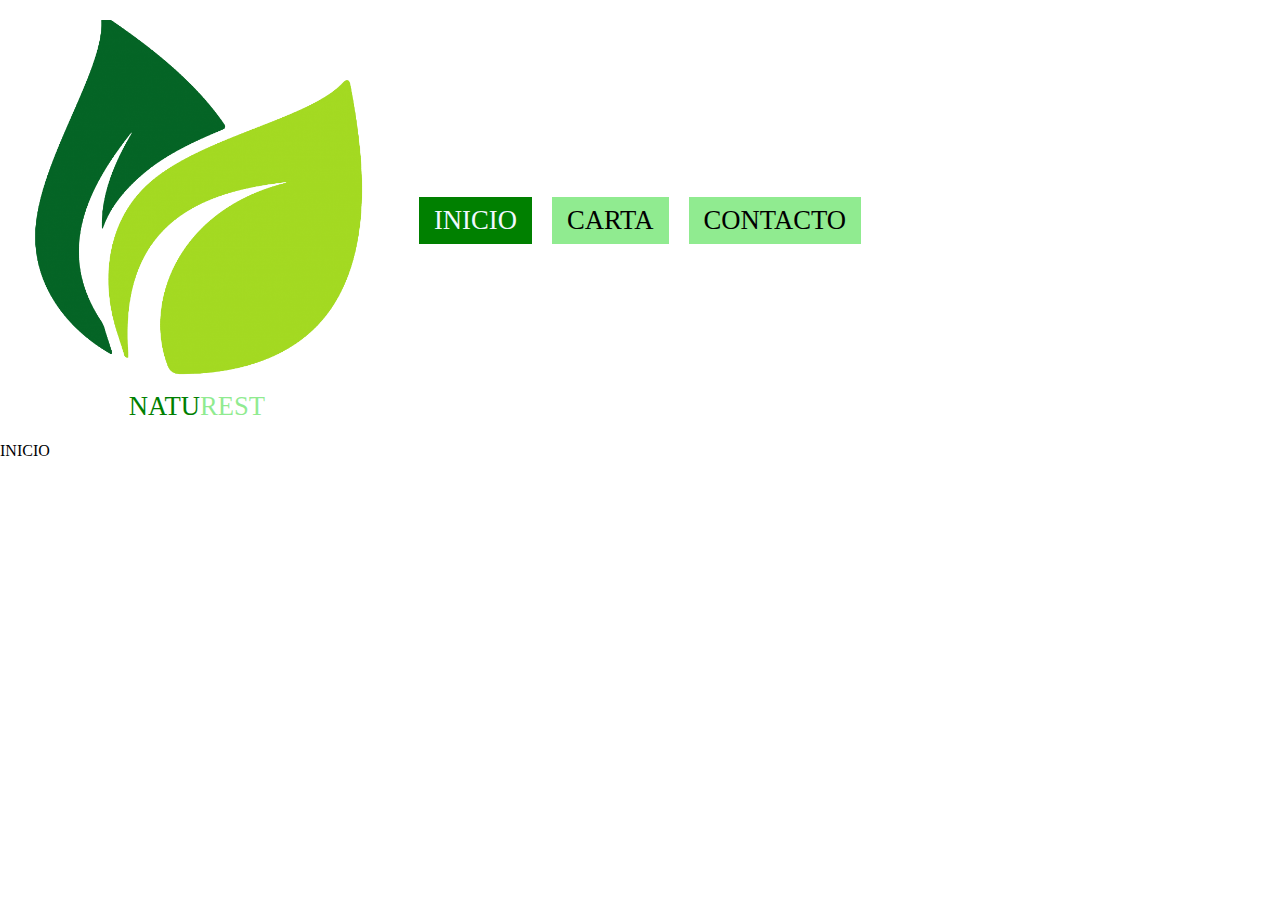
==== index.html @ 5f822133 "arreglo active en nav, colocando color en header" ====
<!DOCTYPE html>
<html lang="en">
  <head>
    <meta charset="UTF-8" />
    <meta name="viewport" content="width=device-width, initial-scale=1.0" />
    <link rel="stylesheet" href="./css/estilo.css" />
    <title>Home</title>
  </head>
  <body>
    <header class="header">
      <div class="logoContenedor">
        <img class="img_logo" src="./imagenes/logo.png" alt="" />
        <p><span class="nomb-rest">NATU</span>REST</p>
      </div>
      <nav class="main-nav">
        <ul class="main-menu">
          <li class="item-menu"><a class="active" href="#">inicio</a></li>
          <li class="item-menu"><a href="./carta.html">carta</a></li>
          <li class="item-menu">
            <a href="./contacto.html">contacto</a>
          </li>
        </ul>
      </nav>
    </header>
    <p>INICIO</p>
  </body>
</html>
---- css/estilo.css ----
*{
    margin: 0;
    padding: 0;
}
:root {
    --color-principal: green;
    --color-secundario: rgba(58, 220, 58, 0.566);
    --color-txt-principal: black;
}
.header {
    display: grid;
    grid-template-columns: repeat(3, 1fr);
    gap: 40px;
    padding: 20px 15px;
}
.logoContenedor{
    text-align: center;
    font-size: 20pt;
    color: var(--color-secundario);
}
.logoContenedor .nomb-rest{
    color: var(--color-principal);

}
.img_logo {
    width: 100%;
}
.logo {
    width: 40px;
    display: flex;
    align-items: center;
}
.main-menu {
    list-style: none;
    display: flex;
    gap: 20px;
    align-items: center;
    font-size: 20pt;
    text-transform: uppercase;
}
.item-menu a {
    text-decoration: none;
    background-color: var(--color-secundario);
    color: black;
    padding: 8px 15px;
    display: block;
}
.item-menu a:hover,
.item-menu a.active {
    background-color: var(--color-principal);
    color: aliceblue;
}
.main-nav {
    display: flex;
    text-align: center;
}
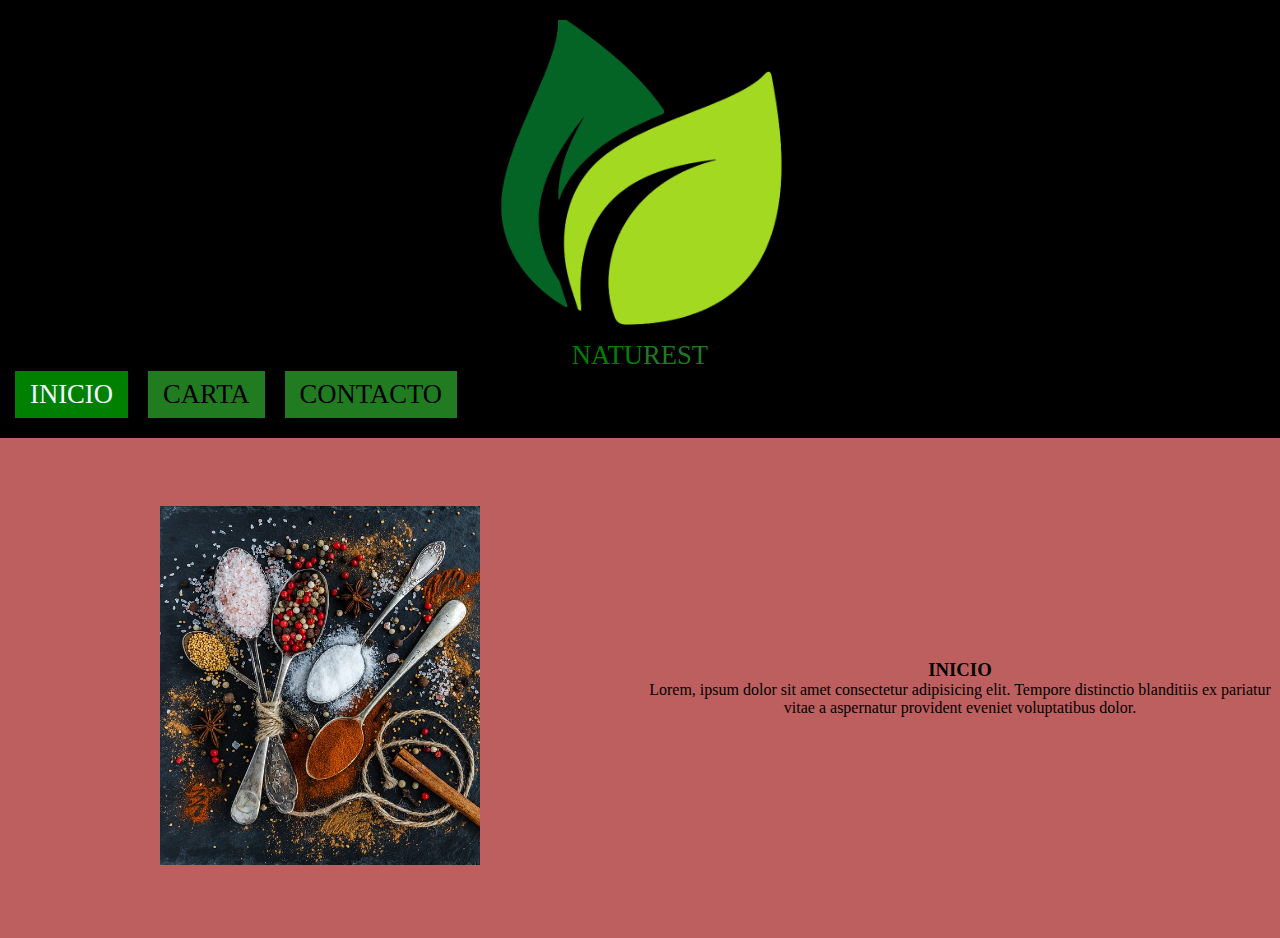
==== commit 51f1e9d0: "creando la pagina de index." ====
--- a/index.html
+++ b/index.html
@@ -7,21 +7,47 @@
     <title>Home</title>
   </head>
   <body>
-    <header class="header">
-      <div class="logoContenedor">
-        <img class="img_logo" src="./imagenes/logo.png" alt="" />
-        <p><span class="nomb-rest">NATU</span>REST</p>
+    <div class="contenedor">
+      <header class="header">
+        <div class="logoContenedor">
+          <img class="img-logo" src="./imagenes/logo.png" alt="" />
+          <p><span class="nomb-rest">NATU</span>REST</p>
+        </div>
+        <div class="contenedor-main-nav">
+          <nav class="main-nav">
+            <ul class="main-menu">
+              <li class="item-menu"><a class="active" href="#">inicio</a></li>
+              <li class="item-menu"><a href="./carta.html">carta</a></li>
+              <li class="item-menu">
+                <a href="./contacto.html">contacto</a>
+              </li>
+            </ul>
+          </nav>
+        </div>
+      </header>
+
+      <section class="seccion">
+        <article class="article">
+          <div class="contenedor-img-index">
+            <img
+              class="img-index"
+              src="./imagenes/img_tenedoresEspecias.jpeg"
+              alt=""
+            />
+          </div>
+          <div class="txt-article">
+            <h3>INICIO</h3>
+            <p>
+              Lorem, ipsum dolor sit amet consectetur adipisicing elit. Tempore
+              distinctio blanditiis ex pariatur vitae a aspernatur provident
+              eveniet voluptatibus dolor.
+            </p>
+          </div>
+        </article>
+      </section>
+      <div class="contenedor-footer">
+        <footer class="footer"></footer>
       </div>
-      <nav class="main-nav">
-        <ul class="main-menu">
-          <li class="item-menu"><a class="active" href="#">inicio</a></li>
-          <li class="item-menu"><a href="./carta.html">carta</a></li>
-          <li class="item-menu">
-            <a href="./contacto.html">contacto</a>
-          </li>
-        </ul>
-      </nav>
-    </header>
-    <p>INICIO</p>
+    </div>
   </body>
 </html>
--- a/css/estilo.css
+++ b/css/estilo.css
@@ -9,9 +9,27 @@
 }
 .header {
     display: grid;
-    grid-template-columns: repeat(3, 1fr);
-    gap: 40px;
+    grid-template-columns: repeat(1, 1fr);
+    /* gap: 40px; poner en @media */
     padding: 20px 15px;
+    background-color: #000;
+
+}
+.article{
+    background-color: rgb(189, 95, 95);
+    display: grid;
+    grid-template-columns: repeat(2, 1fr);
+    text-align: center;
+    height: 500px;
+
+    justify-content: center;
+    align-items: center;
+    
+}
+
+.contenedor{
+    display: flex;
+    flex-direction: column;
 }
 .logoContenedor{
     text-align: center;
@@ -22,8 +40,8 @@
     color: var(--color-principal);
 
 }
-.img_logo {
-    width: 100%;
+.img-logo {
+    width: 25%;
 }
 .logo {
     width: 40px;
@@ -50,7 +68,16 @@
     background-color: var(--color-principal);
     color: aliceblue;
 }
-.main-nav {
+.contenedor-main-nav {
     display: flex;
     text-align: center;
+    flex-direction: column;
 }
+
+.img-index{
+    border-radius: 50%;
+    width: 50%;
+    padding: 10px;
+    border-radius: 10px;
+
+}
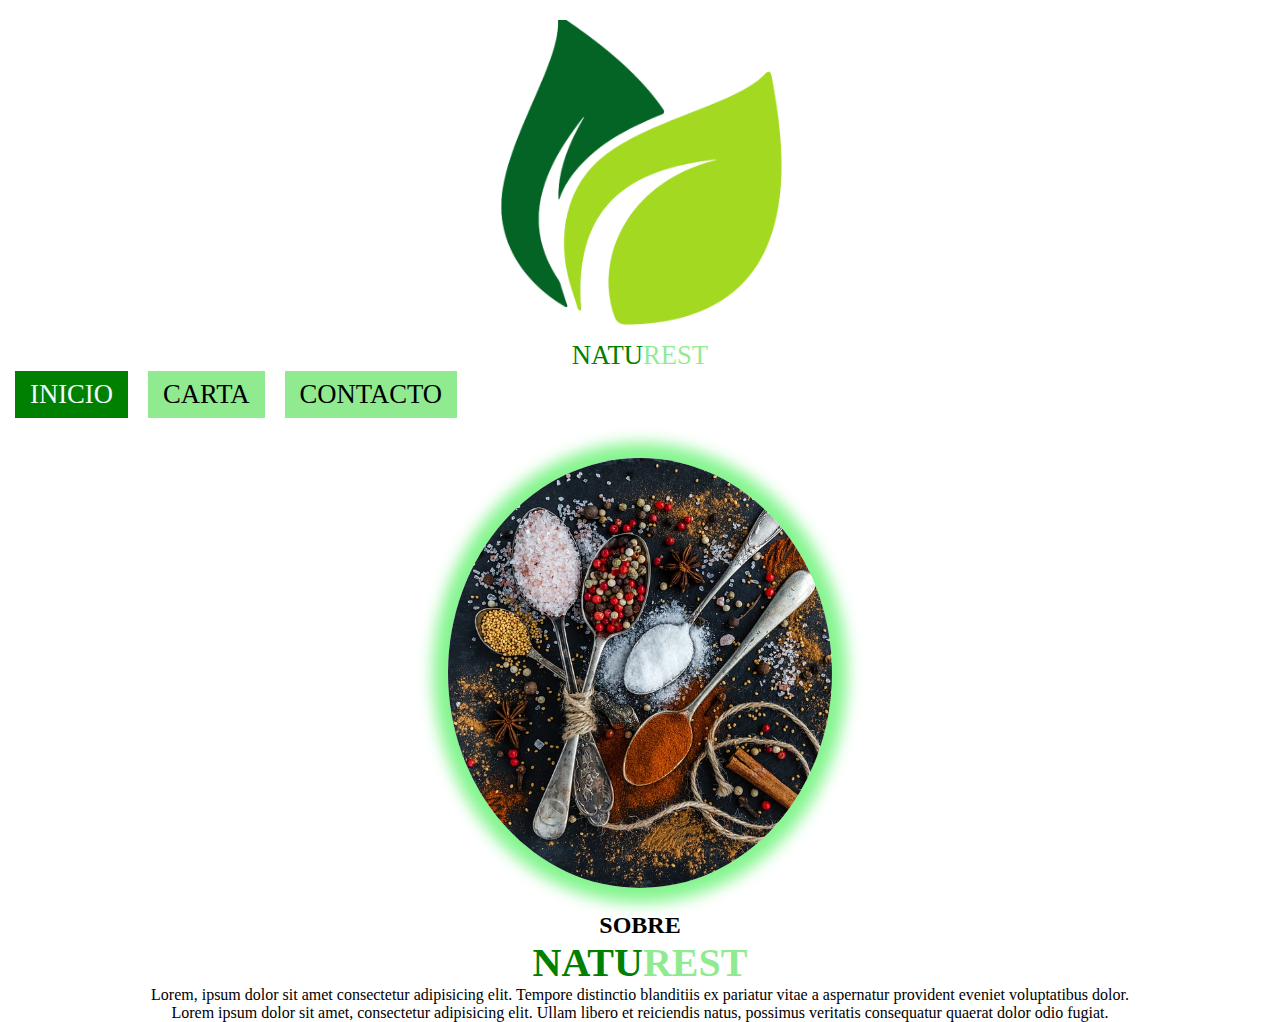
==== commit c9052e5c: "actualizacion pagina index" ====
--- a/index.html
+++ b/index.html
@@ -36,11 +36,14 @@
             />
           </div>
           <div class="txt-article">
-            <h3>INICIO</h3>
+            <h2>sobre</h2>
+            <h3> <span class="nomb-rest">natu</span>rest</h3>
             <p>
               Lorem, ipsum dolor sit amet consectetur adipisicing elit. Tempore
               distinctio blanditiis ex pariatur vitae a aspernatur provident
               eveniet voluptatibus dolor.
+              <br>
+              Lorem ipsum dolor sit amet, consectetur adipisicing elit. Ullam libero et reiciendis natus, possimus veritatis consequatur quaerat dolor odio fugiat.
             </p>
           </div>
         </article>
--- a/css/estilo.css
+++ b/css/estilo.css
@@ -12,11 +12,11 @@
     grid-template-columns: repeat(1, 1fr);
     /* gap: 40px; poner en @media */
     padding: 20px 15px;
-    background-color: #000;
+    /* background-color: #000; */
 
 }
 .article{
-    background-color: rgb(189, 95, 95);
+    /* background-color: rgb(189, 95, 95); */
     display: grid;
     grid-template-columns: repeat(2, 1fr);
     text-align: center;
@@ -76,8 +76,28 @@
 
 .img-index{
     border-radius: 50%;
-    width: 50%;
-    padding: 10px;
-    border-radius: 10px;
+    width: 30%;
+    /* padding: 10px; */
+    /* border-radius: 10px; */
+    box-shadow: 0px 0px 15px 15px #77ef4e;
+    -webkit-box-shadow: 0px 0px 15px 15px #1eec2f8b;
 
 }
+.article{
+    padding-top: 20px;
+    display: block;
+}
+.txt-article h3{
+    text-transform: uppercase;
+    color: var(--color-secundario);
+    font-size: 30pt;
+
+}
+.txt-article .nomb-rest{
+    color: var(--color-principal);
+}
+
+.txt-article h2{
+    text-transform: uppercase;
+    padding-top: 20px;
+}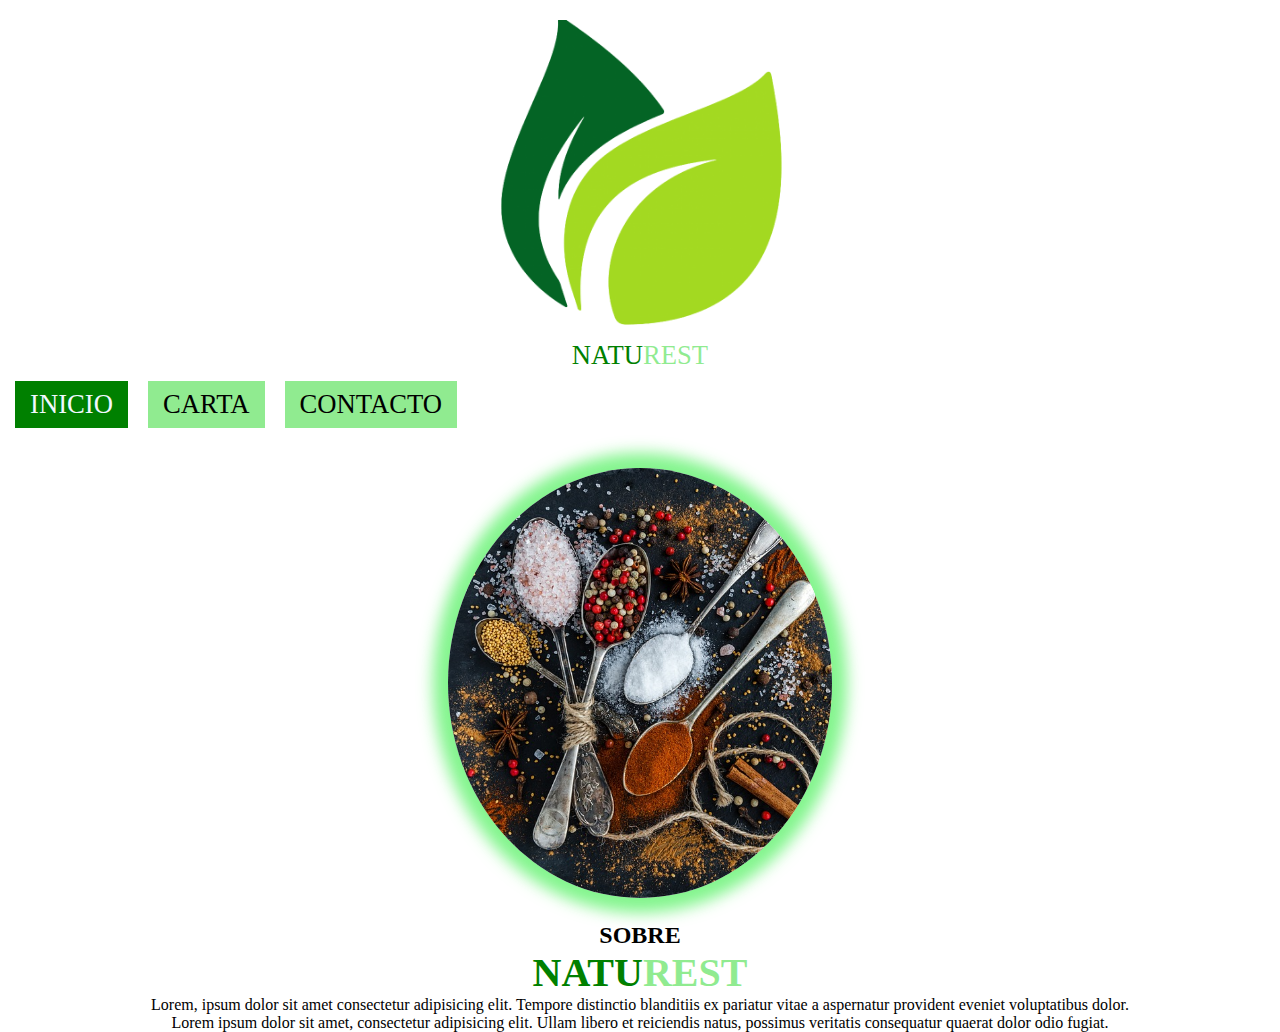
==== commit 4d4c4b75: "empezando la pagina de carta" ====
--- a/index.html
+++ b/index.html
@@ -25,7 +25,6 @@
           </nav>
         </div>
       </header>
-
       <section class="seccion">
         <article class="article">
           <div class="contenedor-img-index">
@@ -37,13 +36,15 @@
           </div>
           <div class="txt-article">
             <h2>sobre</h2>
-            <h3> <span class="nomb-rest">natu</span>rest</h3>
+            <h3><span class="nomb-rest">natu</span>rest</h3>
             <p>
               Lorem, ipsum dolor sit amet consectetur adipisicing elit. Tempore
               distinctio blanditiis ex pariatur vitae a aspernatur provident
               eveniet voluptatibus dolor.
-              <br>
-              Lorem ipsum dolor sit amet, consectetur adipisicing elit. Ullam libero et reiciendis natus, possimus veritatis consequatur quaerat dolor odio fugiat.
+              <br />
+              Lorem ipsum dolor sit amet, consectetur adipisicing elit. Ullam
+              libero et reiciendis natus, possimus veritatis consequatur quaerat
+              dolor odio fugiat.
             </p>
           </div>
         </article>
--- a/css/estilo.css
+++ b/css/estilo.css
@@ -30,6 +30,13 @@
 .contenedor{
     display: flex;
     flex-direction: column;
+}
+.contenedor-main-nav {
+    display: flex;
+    text-align: center;
+    flex-direction: column;
+    padding-top: 10px;
+    justify-content: center;
 }
 .logoContenedor{
     text-align: center;
@@ -68,11 +75,7 @@
     background-color: var(--color-principal);
     color: aliceblue;
 }
-.contenedor-main-nav {
-    display: flex;
-    text-align: center;
-    flex-direction: column;
-}
+
 
 .img-index{
     border-radius: 50%;
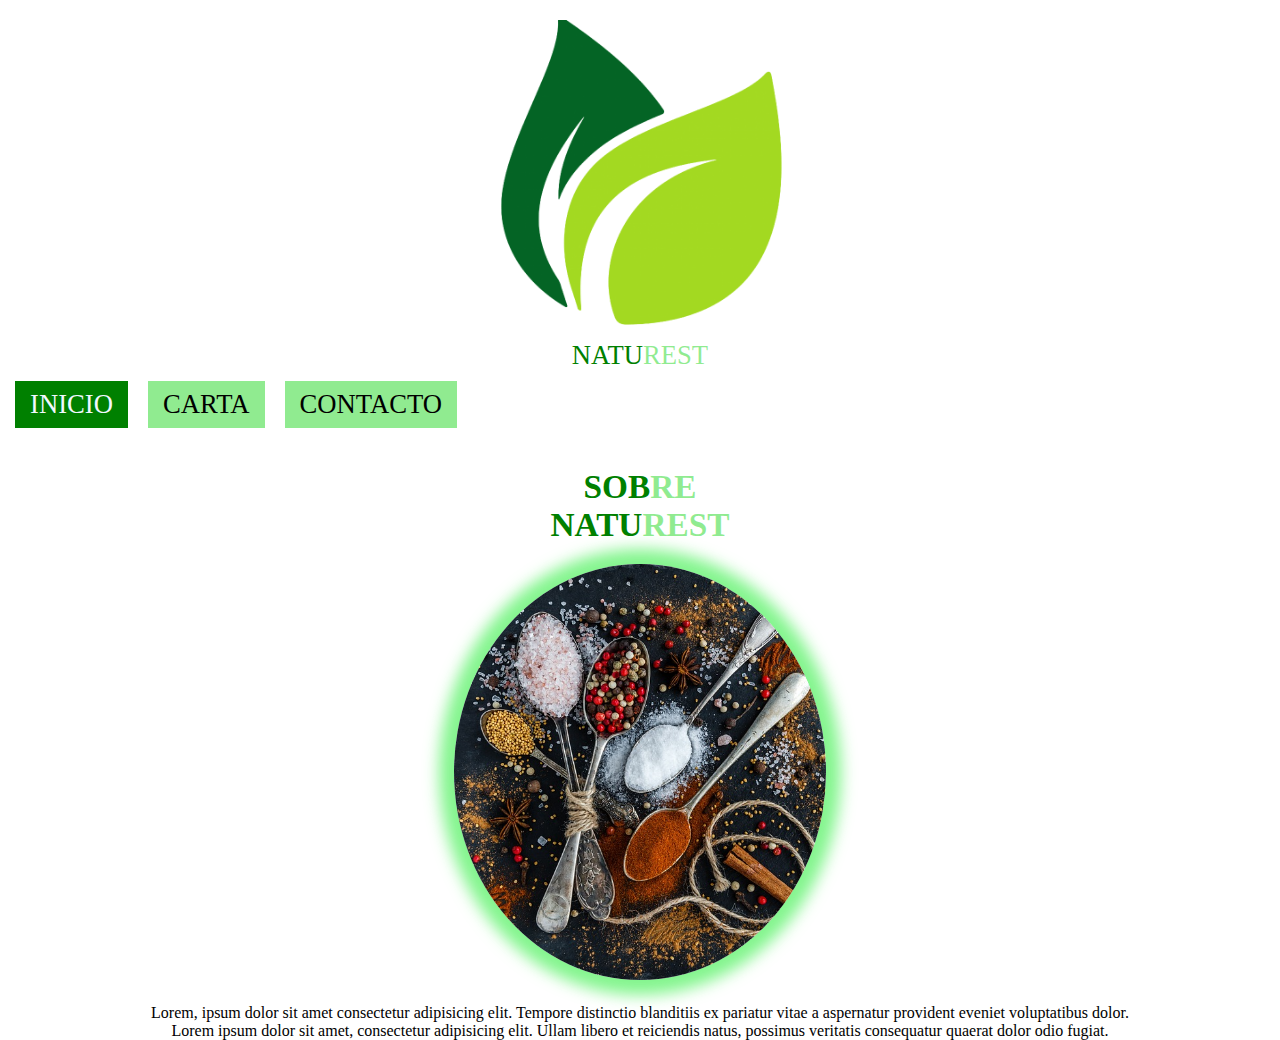
==== commit ea109e53: "update pagina carta, agregando fotos y texto" ====
--- a/index.html
+++ b/index.html
@@ -10,7 +10,7 @@
     <div class="contenedor">
       <header class="header">
         <div class="logoContenedor">
-          <img class="img-logo" src="./imagenes/logo.png" alt="" />
+          <img class="img-logo" src="./imagenes/imgLogo/logo.png" alt="" />
           <p><span class="nomb-rest">NATU</span>REST</p>
         </div>
         <div class="contenedor-main-nav">
@@ -27,16 +27,17 @@
       </header>
       <section class="seccion">
         <article class="article">
+          <h2><span class="color-letras">sob</span>re</h2>
+            <h3><span class="nomb-rest">natu</span>rest</h3>
           <div class="contenedor-img-index">
             <img
               class="img-index"
-              src="./imagenes/img_tenedoresEspecias.jpeg"
+              src="./imagenes/imgIndex/img_tenedoresEspecias.jpeg"
               alt=""
             />
           </div>
           <div class="txt-article">
-            <h2>sobre</h2>
-            <h3><span class="nomb-rest">natu</span>rest</h3>
+            
             <p>
               Lorem, ipsum dolor sit amet consectetur adipisicing elit. Tempore
               distinctio blanditiis ex pariatur vitae a aspernatur provident
--- a/css/estilo.css
+++ b/css/estilo.css
@@ -2,35 +2,45 @@
     margin: 0;
     padding: 0;
 }
+
 :root {
     --color-principal: green;
     --color-secundario: rgba(58, 220, 58, 0.566);
     --color-txt-principal: black;
 }
+
+h3{
+    text-transform: uppercase;
+    font-size: 25pt;
+    color: var(--color-secundario);
+}
+
+h3 .nomb-rest{
+    color: var(--color-principal);
+}
+
 .header {
     display: grid;
     grid-template-columns: repeat(1, 1fr);
     /* gap: 40px; poner en @media */
     padding: 20px 15px;
-    /* background-color: #000; */
+}
 
-}
 .article{
     /* background-color: rgb(189, 95, 95); */
     display: grid;
-    grid-template-columns: repeat(2, 1fr);
+    grid-template-columns: repeat(1, 1fr);
     text-align: center;
     height: 500px;
-
     justify-content: center;
     align-items: center;
-    
 }
 
 .contenedor{
     display: flex;
     flex-direction: column;
 }
+
 .contenedor-main-nav {
     display: flex;
     text-align: center;
@@ -43,7 +53,7 @@
     font-size: 20pt;
     color: var(--color-secundario);
 }
-.logoContenedor .nomb-rest{
+.nomb-rest{
     color: var(--color-principal);
 
 }
@@ -76,31 +86,65 @@
     color: aliceblue;
 }
 
+.contenedor-img-index{
+    padding:20px;
+}
+.img-index{
 
-.img-index{
     border-radius: 50%;
     width: 30%;
-    /* padding: 10px; */
-    /* border-radius: 10px; */
     box-shadow: 0px 0px 15px 15px #77ef4e;
     -webkit-box-shadow: 0px 0px 15px 15px #1eec2f8b;
+}
 
-}
 .article{
-    padding-top: 20px;
+    
     display: block;
 }
+
 .txt-article h3{
     text-transform: uppercase;
     color: var(--color-secundario);
     font-size: 30pt;
 
 }
-.txt-article .nomb-rest{
+.color-letras{
     color: var(--color-principal);
 }
 
-.txt-article h2{
+h2{
     text-transform: uppercase;
     padding-top: 20px;
-}+    color: var(--color-secundario);
+    font-size: 25pt;
+}
+
+.img-menu{
+    width: 50%;
+
+}
+
+.items-carta{
+    display: flex;
+    flex-direction: column;
+    align-items: center;
+    padding-top: 15px;
+}
+
+.items-carta p {
+    width: 300px;
+    text-align: center;
+    padding-bottom: 10px;
+}
+
+.article-carta{
+    
+        /* background-color: rgb(189, 95, 95); */
+        display: grid;
+        grid-template-columns: repeat(1, 1fr);
+        text-align: center;
+        height: 500px;
+        justify-content: center;
+        align-items: center;
+    
+}
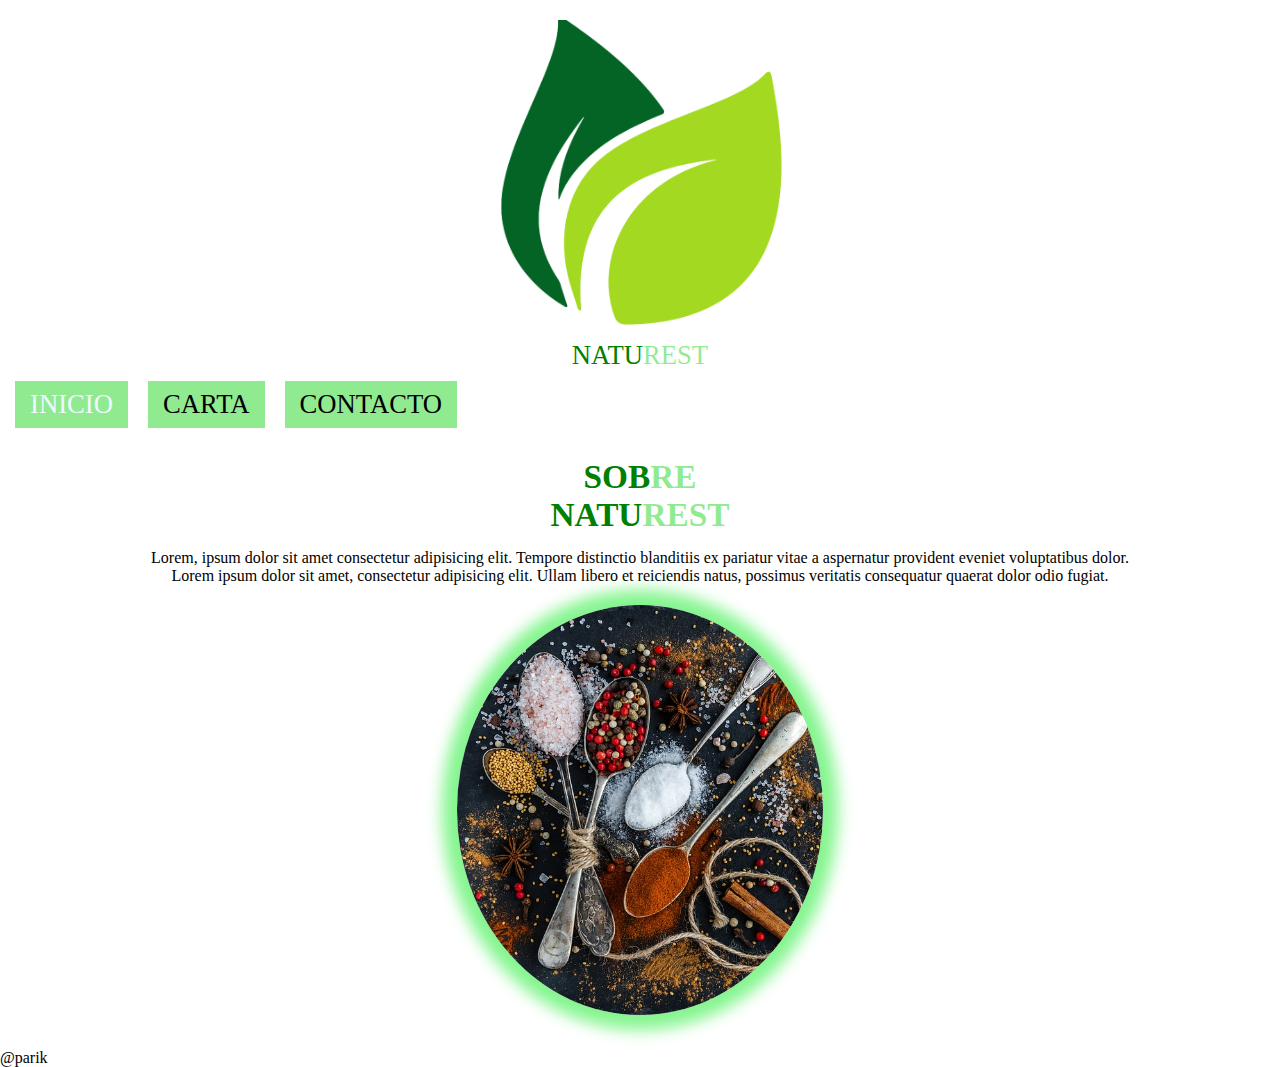
==== commit 5fb74d8f: "update pagina carta, comienzo pagina contacto" ====
--- a/index.html
+++ b/index.html
@@ -25,19 +25,11 @@
           </nav>
         </div>
       </header>
-      <section class="seccion">
+      <section class="section">
         <article class="article">
           <h2><span class="color-letras">sob</span>re</h2>
-            <h3><span class="nomb-rest">natu</span>rest</h3>
-          <div class="contenedor-img-index">
-            <img
-              class="img-index"
-              src="./imagenes/imgIndex/img_tenedoresEspecias.jpeg"
-              alt=""
-            />
-          </div>
+          <h3><span class="nomb-rest">natu</span>rest</h3>
           <div class="txt-article">
-            
             <p>
               Lorem, ipsum dolor sit amet consectetur adipisicing elit. Tempore
               distinctio blanditiis ex pariatur vitae a aspernatur provident
@@ -48,10 +40,17 @@
               dolor odio fugiat.
             </p>
           </div>
+          <div class="contenedor-img-index">
+            <img
+              class="img-index"
+              src="./imagenes/imgIndex/img_tenedoresEspecias.jpeg"
+              alt=""
+            />
+          </div>
         </article>
       </section>
       <div class="contenedor-footer">
-        <footer class="footer"></footer>
+        <footer class="footer">@parik</footer>
       </div>
     </div>
   </body>
--- a/css/estilo.css
+++ b/css/estilo.css
@@ -9,14 +9,27 @@
     --color-txt-principal: black;
 }
 
+h2{
+    text-transform: uppercase;
+    /* padding-top: 20px; */
+    color: var(--color-secundario);
+    font-size: 25pt;
+  
+}
+
 h3{
     text-transform: uppercase;
     font-size: 25pt;
     color: var(--color-secundario);
+    padding-bottom: 15px;
 }
 
 h3 .nomb-rest{
     color: var(--color-principal);
+}
+
+h4{
+    margin-bottom: 5px;
 }
 
 .header {
@@ -27,13 +40,11 @@
 }
 
 .article{
-    /* background-color: rgb(189, 95, 95); */
     display: grid;
     grid-template-columns: repeat(1, 1fr);
     text-align: center;
-    height: 500px;
-    justify-content: center;
-    align-items: center;
+    height: 100%;
+    margin: 10px;
 }
 
 .contenedor{
@@ -48,23 +59,28 @@
     padding-top: 10px;
     justify-content: center;
 }
+
 .logoContenedor{
     text-align: center;
     font-size: 20pt;
     color: var(--color-secundario);
 }
+
 .nomb-rest{
     color: var(--color-principal);
 
 }
+
 .img-logo {
     width: 25%;
 }
+
 .logo {
     width: 40px;
     display: flex;
     align-items: center;
 }
+
 .main-menu {
     list-style: none;
     display: flex;
@@ -73,6 +89,7 @@
     font-size: 20pt;
     text-transform: uppercase;
 }
+
 .item-menu a {
     text-decoration: none;
     background-color: var(--color-secundario);
@@ -80,48 +97,38 @@
     padding: 8px 15px;
     display: block;
 }
+
 .item-menu a:hover,
 .item-menu a.active {
-    background-color: var(--color-principal);
+    background-color: vasr(--color-principal);
     color: aliceblue;
 }
 
 .contenedor-img-index{
     padding:20px;
 }
+
 .img-index{
-
     border-radius: 50%;
     width: 30%;
     box-shadow: 0px 0px 15px 15px #77ef4e;
     -webkit-box-shadow: 0px 0px 15px 15px #1eec2f8b;
 }
 
-.article{
-    
-    display: block;
-}
-
 .txt-article h3{
     text-transform: uppercase;
     color: var(--color-secundario);
     font-size: 30pt;
+}
 
-}
 .color-letras{
     color: var(--color-principal);
 }
 
-h2{
-    text-transform: uppercase;
-    padding-top: 20px;
-    color: var(--color-secundario);
-    font-size: 25pt;
-}
-
-.img-menu{
+.img-carta{
     width: 50%;
-
+    box-shadow: 0px 0px 3px 3px #77ef4e;
+    -webkit-box-shadow: 0px 0px 3px 3px #1eec2f8b;
 }
 
 .items-carta{
@@ -129,22 +136,42 @@
     flex-direction: column;
     align-items: center;
     padding-top: 15px;
+    margin: 10px;
 }
 
 .items-carta p {
     width: 300px;
     text-align: center;
     padding-bottom: 10px;
+    padding-top: 15px;
 }
 
 .article-carta{
+    display: grid;
+    grid-template-columns: repeat(1, 1fr);
+    text-align: center;
+    height: 100%;
+    justify-content: center;
+    align-items: center;
+}
+
+.article-contacto{
+    display: flex;
+    flex-direction: column;
+    align-items: center;
+    gap: 20px;
+
+}   
+
+.contenedor-formulario{
+    display: flex;
     
-        /* background-color: rgb(189, 95, 95); */
-        display: grid;
-        grid-template-columns: repeat(1, 1fr);
-        text-align: center;
-        height: 500px;
-        justify-content: center;
-        align-items: center;
-    
+    justify-content: space-around;
+    margin: 10px;
+    background-color: black;
 }
+
+.contForm{
+    gap: 20px;
+}
+
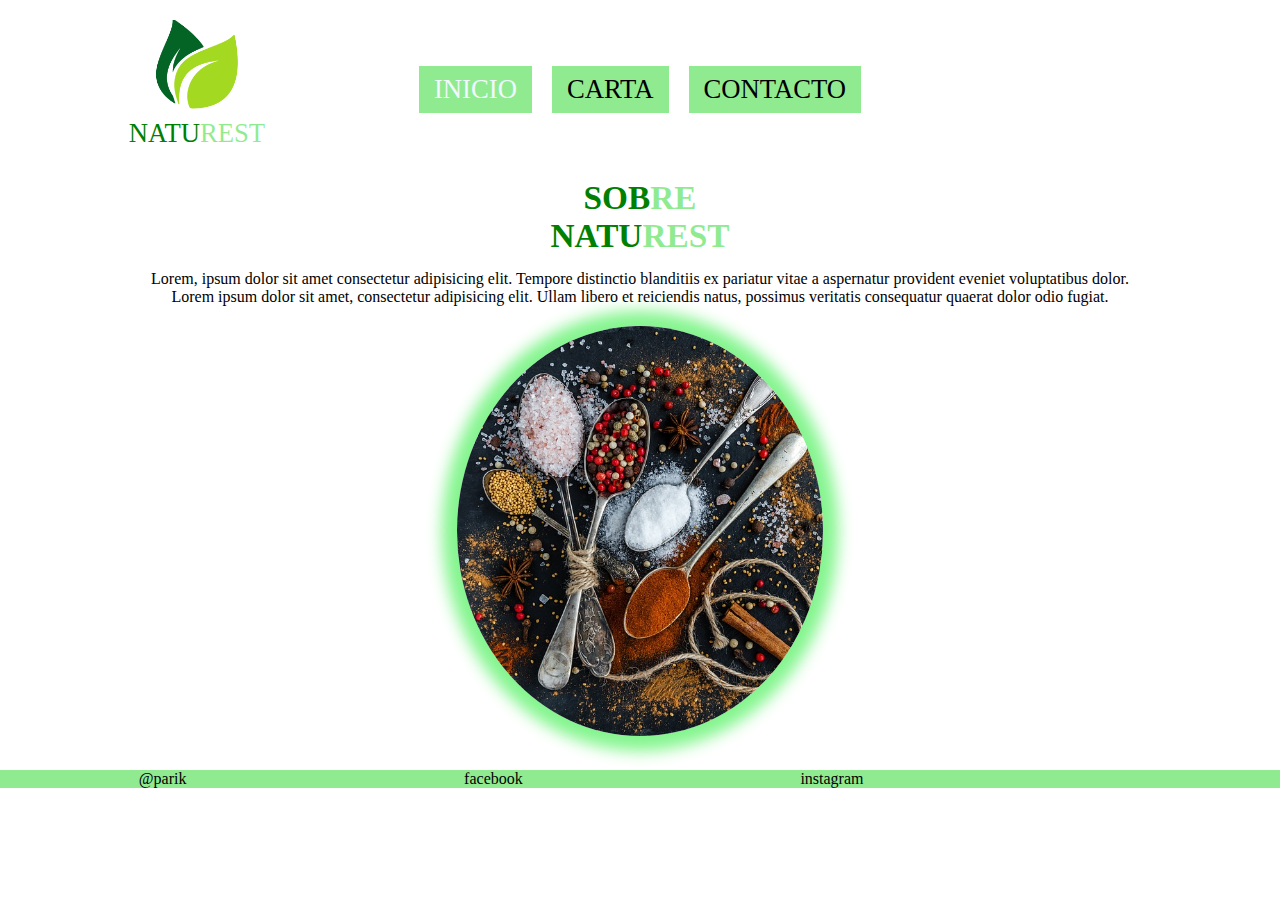
==== commit e5ba4fc3: "update de responsive y terminando detalles finales" ====
--- a/index.html
+++ b/index.html
@@ -49,9 +49,12 @@
           </div>
         </article>
       </section>
-      <div class="contenedor-footer">
-        <footer class="footer">@parik</footer>
-      </div>
+      <footer id="cont-footer" class="footer">
+        @parik
+        <div class="media">facebook</div>
+        <div class="media">instagram</div>
+        <div class="media"></div>
+      </footer>
     </div>
   </body>
 </html>
--- a/css/estilo.css
+++ b/css/estilo.css
@@ -11,10 +11,8 @@
 
 h2{
     text-transform: uppercase;
-    /* padding-top: 20px; */
     color: var(--color-secundario);
     font-size: 25pt;
-  
 }
 
 h3{
@@ -35,7 +33,6 @@
 .header {
     display: grid;
     grid-template-columns: repeat(1, 1fr);
-    /* gap: 40px; poner en @media */
     padding: 20px 15px;
 }
 
@@ -68,7 +65,6 @@
 
 .nomb-rest{
     color: var(--color-principal);
-
 }
 
 .img-logo {
@@ -160,18 +156,47 @@
     flex-direction: column;
     align-items: center;
     gap: 20px;
-
 }   
 
-.contenedor-formulario{
-    display: flex;
+#contenedor-formulario{
+    display: flex;
+    flex-direction: column; 
+    /* background-color: aqua; */
+    align-items: center;
+    gap: 20px;
+    margin-bottom: 150px;
+}
+
+#cont-footer{
+    background-color: var(--color-secundario);
+    display: flex;
+    justify-content: space-around;
     
-    justify-content: space-around;
-    margin: 10px;
-    background-color: black;
-}
-
-.contForm{
-    gap: 20px;
-}
-
+}
+
+@media (min-width: 500px) {
+    
+    .header{
+     gap: 40px;
+    }
+
+    }
+    @media (min-width: 768px){
+        
+        .header
+        {        
+         grid-template-columns: repeat(3, 1fr);
+        }
+        .contenedor-carta{   
+            display: grid;
+            grid-template-columns: repeat(3, 1fr);
+
+        }
+    }    
+
+
+/* display: flex;
+justify-content: center;
+align-items: center;
+background-color: Oaqua;
+height: 100vh; */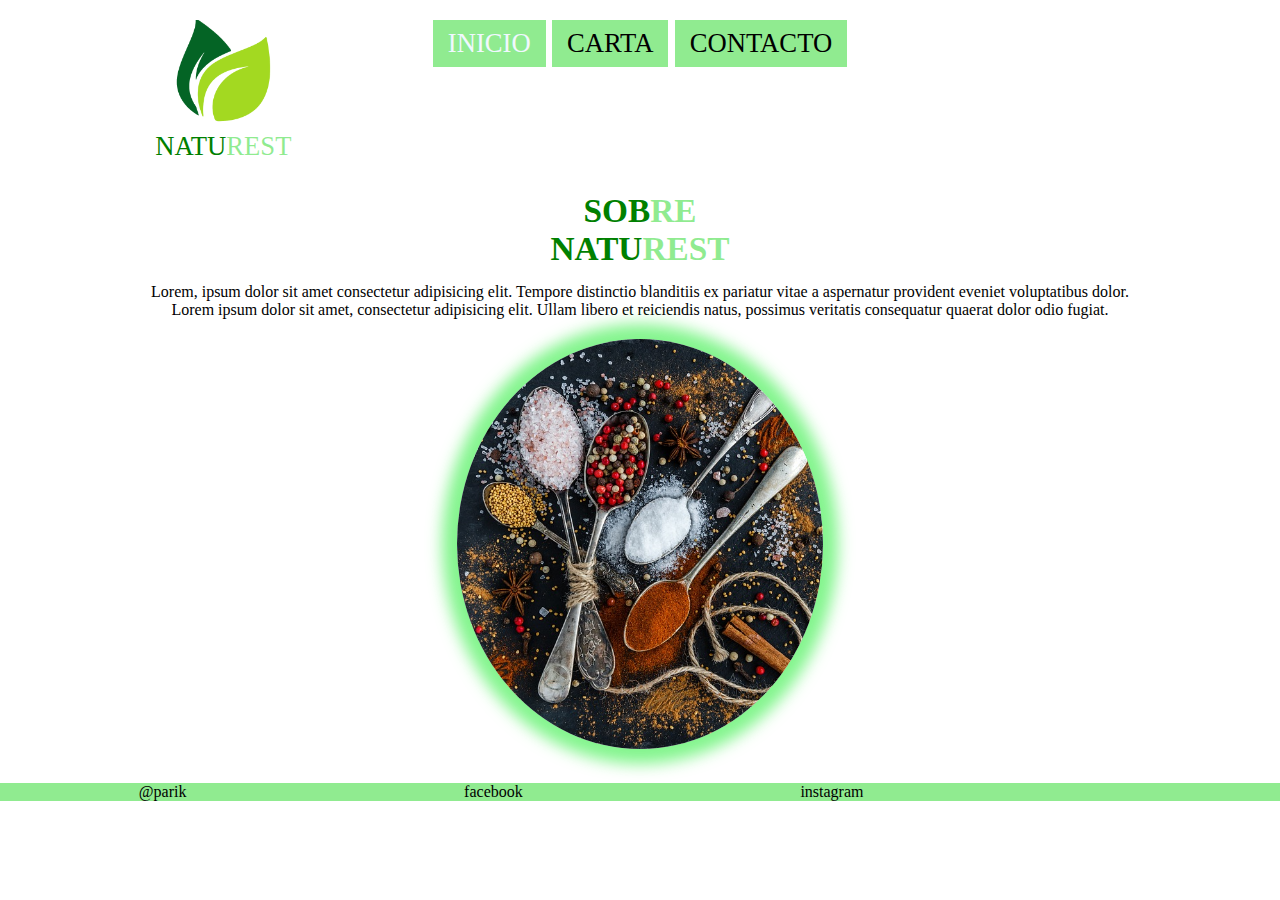
==== commit bcbcfdeb: "update en terminando el responsive" ====
--- a/index.html
+++ b/index.html
@@ -13,7 +13,7 @@
           <img class="img-logo" src="./imagenes/imgLogo/logo.png" alt="" />
           <p><span class="nomb-rest">NATU</span>REST</p>
         </div>
-        <div class="contenedor-main-nav">
+        <div id="cont-main-nav" class="contenedor-main-nav">
           <nav class="main-nav">
             <ul class="main-menu">
               <li class="item-menu"><a class="active" href="#">inicio</a></li>
--- a/css/estilo.css
+++ b/css/estilo.css
@@ -49,13 +49,12 @@
     flex-direction: column;
 }
 
-.contenedor-main-nav {
-    display: flex;
-    text-align: center;
-    flex-direction: column;
-    padding-top: 10px;
-    justify-content: center;
-}
+/* #cont-main-nav{
+    background-color: aqua;
+    display: flex;
+    flex-direction: column;
+    
+} */
 
 .logoContenedor{
     text-align: center;
@@ -80,10 +79,11 @@
 .main-menu {
     list-style: none;
     display: flex;
-    gap: 20px;
+    gap: 4px;
     align-items: center;
     font-size: 20pt;
     text-transform: uppercase;
+    flex-direction: column;
 }
 
 .item-menu a {
@@ -176,23 +176,28 @@
 
 @media (min-width: 500px) {
     
-    .header{
-     gap: 40px;
+    .main-menu{
+    
+    display: flex;
+    flex-direction: row;
+    justify-content: space-around;
+
+   }
+}
+
+@media (min-width: 768px){
+        
+    .header
+    {        
+        grid-template-columns: repeat(3, 1fr);
     }
 
+
+    .contenedor-carta{   
+        display: grid;
+        grid-template-columns: repeat(3, 1fr);
     }
-    @media (min-width: 768px){
-        
-        .header
-        {        
-         grid-template-columns: repeat(3, 1fr);
-        }
-        .contenedor-carta{   
-            display: grid;
-            grid-template-columns: repeat(3, 1fr);
-
-        }
-    }    
+}    
 
 
 /* display: flex;
